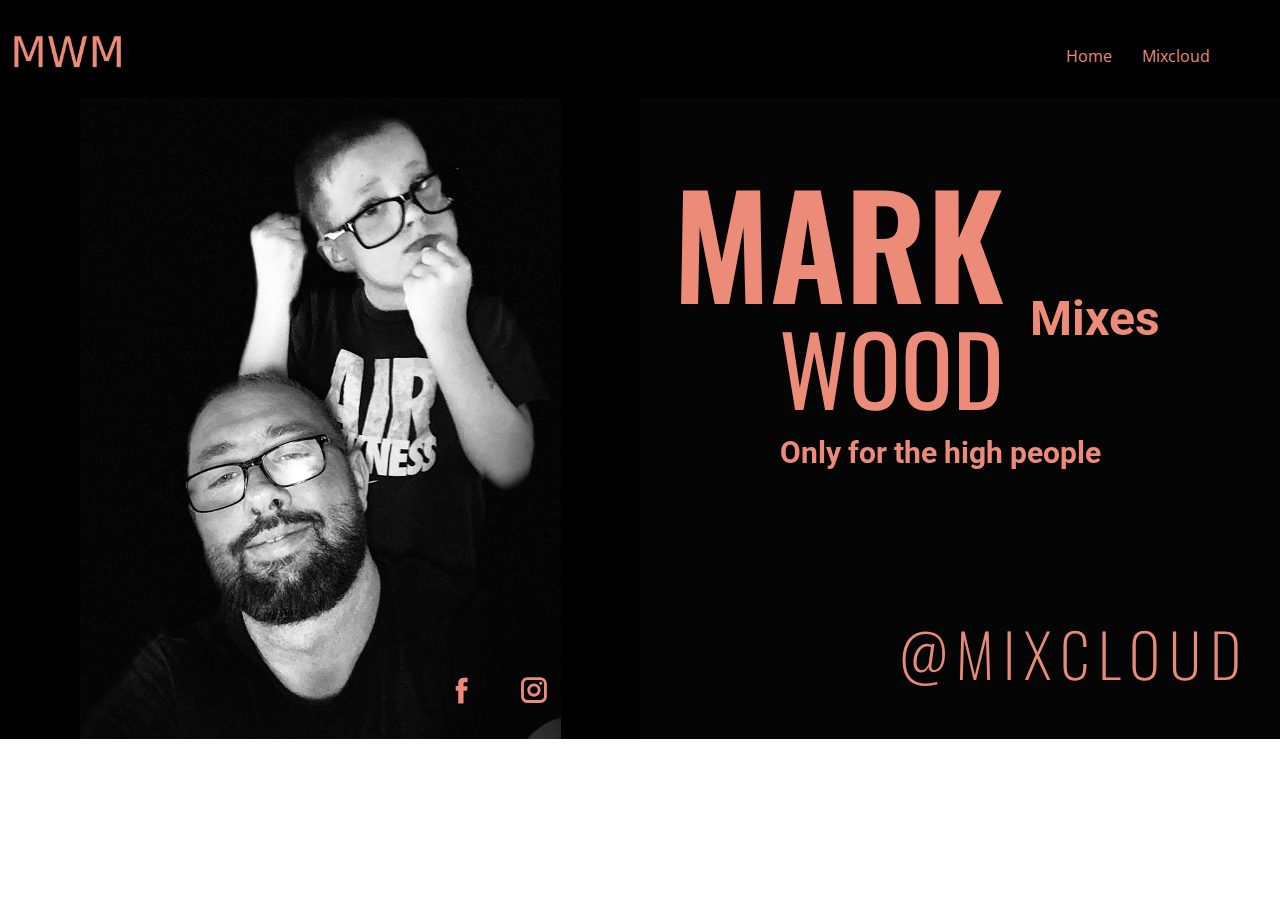
==== index.html @ 11de5972 "Add files via upload" ====
<!DOCTYPE html>
<html style="font-size: 16px;" lang="en-GB">
  <head>
    <meta name="viewport" content="width=device-width, initial-scale=1.0">
    <meta charset="utf-8">
    <meta name="keywords" content="">
    <meta name="description" content="">
    <meta name="page_type" content="np-template-header-footer-from-plugin">
    <title>Mark Wood Mixes - Home</title>
    <link rel="stylesheet" href="nicepage.css" media="screen">
<link rel="stylesheet" href="Mark-Wood-Mixes---Home.css" media="screen">
    <script class="u-script" type="text/javascript" src="jquery.js" defer=""></script>
    <script class="u-script" type="text/javascript" src="nicepage.js" defer=""></script>
    <meta name="generator" content="Nicepage 3.5.1, nicepage.com">
    <link id="u-theme-google-font" rel="stylesheet" href="https://fonts.googleapis.com/css?family=Roboto:100,100i,300,300i,400,400i,500,500i,700,700i,900,900i|Open+Sans:300,300i,400,400i,600,600i,700,700i,800,800i">
    <link id="u-page-google-font" rel="stylesheet" href="https://fonts.googleapis.com/css?family=Oswald:200,300,400,500,600,700">
    
    
    <script type="application/ld+json">{
		"@context": "http://schema.org",
		"@type": "Organization",
		"name": "Mark Wood Mixes - Home",
		"url": "index.html",
		"logo": "images/mwm.png"
}</script>
    <meta property="og:title" content="Mark Wood Mixes - Home">
    <meta property="og:type" content="website">
    <meta name="theme-color" content="#478ac9">
    <link rel="canonical" href="index.html">
    <meta property="og:url" content="index.html">
  </head>
  <body data-home-page="Mark-Wood-Mixes---Home.html" data-home-page-title="Mark Wood Mixes - Home" class="u-body"><header class="u-black u-clearfix u-header u-header" id="sec-be42"><div class="u-clearfix u-sheet u-sheet-1">
        <a href="https://nicepage.com" class="u-image u-logo u-image-1" data-animation-name="fadeIn" data-animation-duration="1000" data-animation-delay="0">
          <img src="images/mwm.png" class="u-logo-image u-logo-image-1" data-image-width="133.3334">
        </a>
        <nav class="u-menu u-menu-dropdown u-offcanvas u-menu-1">
          <div class="menu-collapse" style="font-size: 1rem; letter-spacing: 0px;">
            <a class="u-border-active-custom-color-1 u-border-hover-custom-color-1 u-button-style u-custom-left-right-menu-spacing u-custom-padding-bottom u-custom-text-active-color u-custom-text-color u-custom-text-hover-color u-custom-top-bottom-menu-spacing u-nav-link u-text-active-palette-1-base u-text-hover-palette-2-base" href="#">
              <svg><use xmlns:xlink="http://www.w3.org/1999/xlink" xlink:href="#menu-hamburger"></use></svg>
              <svg version="1.1" xmlns="http://www.w3.org/2000/svg" xmlns:xlink="http://www.w3.org/1999/xlink"><defs><symbol id="menu-hamburger" viewBox="0 0 16 16" style="width: 16px; height: 16px;"><rect y="1" width="16" height="2"></rect><rect y="7" width="16" height="2"></rect><rect y="13" width="16" height="2"></rect>
</symbol>
</defs></svg>
            </a>
          </div>
          <div class="u-custom-menu u-nav-container">
            <ul class="u-nav u-spacing-30 u-unstyled u-nav-1"><li class="u-nav-item"><a class="u-border-2 u-border-active-custom-color-1 u-border-hover-custom-color-1 u-border-no-left u-border-no-right u-border-no-top u-button-style u-nav-link u-text-active-custom-color-1 u-text-custom-color-2 u-text-hover-custom-color-1" href="Blog-Template.html" style="padding: 10px 0px;">Home</a>
</li><li class="u-nav-item"><a class="u-border-2 u-border-active-custom-color-1 u-border-hover-custom-color-1 u-border-no-left u-border-no-right u-border-no-top u-button-style u-nav-link u-text-active-custom-color-1 u-text-custom-color-2 u-text-hover-custom-color-1" href="https://www.mixcloud.com/mark-wood11/" style="padding: 10px 0px;">Mixcloud</a>
</li></ul>
          </div>
          <div class="u-custom-menu u-nav-container-collapse">
            <div class="u-black u-container-style u-inner-container-layout u-opacity u-opacity-95 u-sidenav">
              <div class="u-sidenav-overflow">
                <div class="u-menu-close"></div>
                <ul class="u-align-center u-nav u-popupmenu-items u-unstyled u-nav-2"><li class="u-nav-item"><a class="u-button-style u-nav-link" href="Blog-Template.html" style="padding: 10px 0px;">Home</a>
</li><li class="u-nav-item"><a class="u-button-style u-nav-link" href="https://www.mixcloud.com/mark-wood11/" style="padding: 10px 0px;">Mixcloud</a>
</li></ul>
              </div>
            </div>
            <div class="u-black u-menu-overlay u-opacity u-opacity-70"></div>
          </div>
        </nav>
      </div></header>
    <section class="u-black u-clearfix u-section-1" id="carousel_0b77">
      <div class="u-clearfix u-expanded-width u-layout-wrap u-layout-wrap-1">
        <div class="u-layout">
          <div class="u-layout-row">
            <div class="u-align-right u-container-style u-image u-image-contain u-layout-cell u-left-cell u-size-30 u-image-1">
              <div class="u-container-layout u-valign-top-xs u-container-layout-1">
                <div class="u-social-icons u-spacing-40 u-text-custom-color-1 u-social-icons-1" data-animation-name="slideIn" data-animation-duration="1000" data-animation-delay="0" data-animation-direction="Down">
                  <a class="u-social-url" target="_blank" href="https://facebook.com/mark.wood.33046736"><span class="u-icon u-icon-circle u-social-facebook u-social-type-logo u-icon-1"><svg class="u-svg-link" preserveAspectRatio="xMidYMin slice" viewBox="0 0 112 112" style=""><use xmlns:xlink="http://www.w3.org/1999/xlink" xlink:href="#svg-d702"></use></svg><svg xmlns="http://www.w3.org/2000/svg" xmlns:xlink="http://www.w3.org/1999/xlink" version="1.1" xml:space="preserve" class="u-svg-content" viewBox="0 0 112 112" x="0px" y="0px" id="svg-d702"><path d="M75.5,28.8H65.4c-1.5,0-4,0.9-4,4.3v9.4h13.9l-1.5,15.8H61.4v45.1H42.8V58.3h-8.8V42.4h8.8V32.2 c0-7.4,3.4-18.8,18.8-18.8h13.8v15.4H75.5z"></path></svg></span>
                  </a>
                  <a class="u-social-url" target="_blank" href="https://www.instagram.com/mark.wood6657"><span class="u-icon u-icon-circle u-social-instagram u-social-type-logo u-icon-2"><svg class="u-svg-link" preserveAspectRatio="xMidYMin slice" viewBox="0 0 112 112" style=""><use xmlns:xlink="http://www.w3.org/1999/xlink" xlink:href="#svg-dd94"></use></svg><svg xmlns="http://www.w3.org/2000/svg" xmlns:xlink="http://www.w3.org/1999/xlink" version="1.1" xml:space="preserve" class="u-svg-content" viewBox="0 0 112 112" x="0px" y="0px" id="svg-dd94"><path d="M55.9,32.9c-12.8,0-23.2,10.4-23.2,23.2s10.4,23.2,23.2,23.2s23.2-10.4,23.2-23.2S68.7,32.9,55.9,32.9z M55.9,69.4c-7.4,0-13.3-6-13.3-13.3c-0.1-7.4,6-13.3,13.3-13.3s13.3,6,13.3,13.3C69.3,63.5,63.3,69.4,55.9,69.4z"></path><path d="M79.7,26.8c-3,0-5.4,2.5-5.4,5.4s2.5,5.4,5.4,5.4c3,0,5.4-2.5,5.4-5.4S82.7,26.8,79.7,26.8z"></path><path d="M78.2,11H33.5C21,11,10.8,21.3,10.8,33.7v44.7c0,12.6,10.2,22.8,22.7,22.8h44.7c12.6,0,22.7-10.2,22.7-22.7 V33.7C100.8,21.1,90.6,11,78.2,11z M91,78.4c0,7.1-5.8,12.8-12.8,12.8H33.5c-7.1,0-12.8-5.8-12.8-12.8V33.7 c0-7.1,5.8-12.8,12.8-12.8h44.7c7.1,0,12.8,5.8,12.8,12.8V78.4z"></path></svg></span>
                  </a>
                </div>
              </div>
            </div>
            <div class="u-align-right u-container-style u-custom-color-3 u-layout-cell u-right-cell u-size-30 u-layout-cell-2">
              <div class="u-container-layout u-container-layout-2">
                <h1 class="u-custom-font u-font-oswald u-text u-text-custom-color-1 u-title u-text-1" data-animation-name="fadeIn" data-animation-duration="1000" data-animation-delay="0">MARK</h1>
                <h1 class="u-custom-font u-font-oswald u-text u-text-custom-color-1 u-text-2" data-animation-name="fadeIn" data-animation-duration="1000" data-animation-delay="0">Wood</h1>
                <h4 class="u-text u-text-custom-color-1 u-text-3">M​​​ixes</h4>
                <h4 class="u-text u-text-custom-color-1 u-text-4">Only for the high people </h4>
                <h2 class="u-custom-font u-font-oswald u-text u-text-5">
                  <a class="u-active-none u-border-none u-btn u-button-link u-button-style u-hover-none u-none u-text-custom-color-2 u-btn-1" href="https://www.mixcloud.com/mark-wood11/" data-animation-name="fadeIn" data-animation-duration="1000" data-animation-delay="0" data-animation-direction="Down">@Mixcloud</a>
                </h2>
              </div>
            </div>
          </div>
        </div>
      </div>
    </section>
    </section>
  </body>
</html>
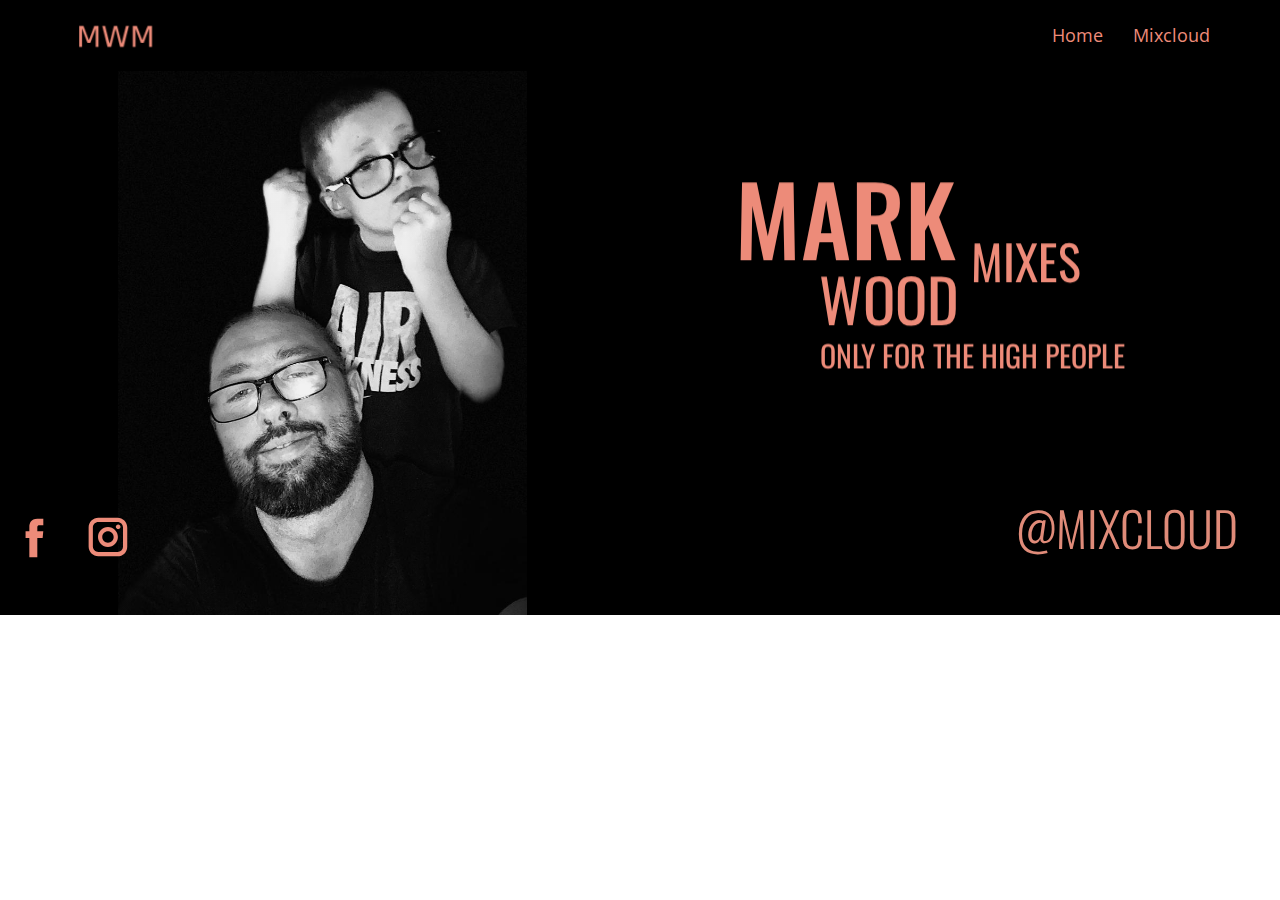
==== commit 22a4e597: "Add files via upload" ====
--- a/index.html
+++ b/index.html
@@ -1,5 +1,5 @@
 <!DOCTYPE html>
-<html style="font-size: 16px;" lang="en-GB">
+<html style="font-size: 16px;">
   <head>
     <meta name="viewport" content="width=device-width, initial-scale=1.0">
     <meta charset="utf-8">
@@ -19,7 +19,7 @@
     <script type="application/ld+json">{
 		"@context": "http://schema.org",
 		"@type": "Organization",
-		"name": "Mark Wood Mixes - Home",
+		"name": "Site1",
 		"url": "index.html",
 		"logo": "images/mwm.png"
 }</script>
@@ -29,13 +29,13 @@
     <link rel="canonical" href="index.html">
     <meta property="og:url" content="index.html">
   </head>
-  <body data-home-page="Mark-Wood-Mixes---Home.html" data-home-page-title="Mark Wood Mixes - Home" class="u-body"><header class="u-black u-clearfix u-header u-header" id="sec-be42"><div class="u-clearfix u-sheet u-sheet-1">
-        <a href="https://nicepage.com" class="u-image u-logo u-image-1" data-animation-name="fadeIn" data-animation-duration="1000" data-animation-delay="0">
-          <img src="images/mwm.png" class="u-logo-image u-logo-image-1" data-image-width="133.3334">
+  <body data-home-page="Mark-Wood-Mixes---Home.html" data-home-page-title="Mark Wood Mixes - Home" class="u-body"><header class="u-black u-clearfix u-header u-header" id="sec-3ae1"><div class="u-clearfix u-sheet u-sheet-1">
+        <a href="Mark-Wood-Mixes---Home.html" data-page-id="25904073" class="u-image u-logo u-image-1" title="Mark Wood Mixes - Home" data-animation-name="slideIn" data-animation-duration="1000" data-animation-delay="0" data-animation-direction="Left">
+          <img src="images/mwm.png" class="u-logo-image u-logo-image-1" data-image-width="90.6668">
         </a>
-        <nav class="u-menu u-menu-dropdown u-offcanvas u-menu-1">
-          <div class="menu-collapse" style="font-size: 1rem; letter-spacing: 0px;">
-            <a class="u-border-active-custom-color-1 u-border-hover-custom-color-1 u-button-style u-custom-left-right-menu-spacing u-custom-padding-bottom u-custom-text-active-color u-custom-text-color u-custom-text-hover-color u-custom-top-bottom-menu-spacing u-nav-link u-text-active-palette-1-base u-text-hover-palette-2-base" href="#">
+        <nav class="u-menu u-menu-dropdown u-offcanvas u-menu-1" data-responsive-from="MD">
+          <div class="menu-collapse" style="font-size: 1.125rem; letter-spacing: 0px; font-weight: 400;">
+            <a class="u-border-active-custom-color-2 u-border-hover-custom-color-1 u-button-style u-custom-active-border-color u-custom-border u-custom-border-color u-custom-borders u-custom-color u-custom-hover-border-color u-custom-left-right-menu-spacing u-custom-padding-bottom u-custom-text-active-color u-custom-text-color u-custom-text-hover-color u-custom-top-bottom-menu-spacing u-nav-link u-text-active-palette-1-base u-text-custom-color-1 u-text-hover-palette-2-base" href="#">
               <svg><use xmlns:xlink="http://www.w3.org/1999/xlink" xlink:href="#menu-hamburger"></use></svg>
               <svg version="1.1" xmlns="http://www.w3.org/2000/svg" xmlns:xlink="http://www.w3.org/1999/xlink"><defs><symbol id="menu-hamburger" viewBox="0 0 16 16" style="width: 16px; height: 16px;"><rect y="1" width="16" height="2"></rect><rect y="7" width="16" height="2"></rect><rect y="13" width="16" height="2"></rect>
 </symbol>
@@ -43,15 +43,15 @@
             </a>
           </div>
           <div class="u-custom-menu u-nav-container">
-            <ul class="u-nav u-spacing-30 u-unstyled u-nav-1"><li class="u-nav-item"><a class="u-border-2 u-border-active-custom-color-1 u-border-hover-custom-color-1 u-border-no-left u-border-no-right u-border-no-top u-button-style u-nav-link u-text-active-custom-color-1 u-text-custom-color-2 u-text-hover-custom-color-1" href="Blog-Template.html" style="padding: 10px 0px;">Home</a>
-</li><li class="u-nav-item"><a class="u-border-2 u-border-active-custom-color-1 u-border-hover-custom-color-1 u-border-no-left u-border-no-right u-border-no-top u-button-style u-nav-link u-text-active-custom-color-1 u-text-custom-color-2 u-text-hover-custom-color-1" href="https://www.mixcloud.com/mark-wood11/" style="padding: 10px 0px;">Mixcloud</a>
+            <ul class="u-nav u-spacing-30 u-unstyled u-nav-1"><li class="u-nav-item"><a class="u-border-2 u-border-active-custom-color-2 u-border-hover-custom-color-1 u-border-no-left u-border-no-right u-border-no-top u-button-style u-nav-link u-text-active-custom-color-1 u-text-custom-color-1 u-text-hover-custom-color-2" href="https://www.mixcloud.com/mark-wood11/" style="padding: 10px 0px;">Home</a>
+</li><li class="u-nav-item"><a class="u-border-2 u-border-active-custom-color-2 u-border-hover-custom-color-1 u-border-no-left u-border-no-right u-border-no-top u-button-style u-nav-link u-text-active-custom-color-1 u-text-custom-color-1 u-text-hover-custom-color-2" href="https://www.mixcloud.com/mark-wood11/" style="padding: 10px 0px;">Mixcloud</a>
 </li></ul>
           </div>
           <div class="u-custom-menu u-nav-container-collapse">
             <div class="u-black u-container-style u-inner-container-layout u-opacity u-opacity-95 u-sidenav">
               <div class="u-sidenav-overflow">
                 <div class="u-menu-close"></div>
-                <ul class="u-align-center u-nav u-popupmenu-items u-unstyled u-nav-2"><li class="u-nav-item"><a class="u-button-style u-nav-link" href="Blog-Template.html" style="padding: 10px 0px;">Home</a>
+                <ul class="u-align-center u-nav u-popupmenu-items u-unstyled u-nav-2"><li class="u-nav-item"><a class="u-button-style u-nav-link" href="https://www.mixcloud.com/mark-wood11/" style="padding: 10px 0px;">Home</a>
 </li><li class="u-nav-item"><a class="u-button-style u-nav-link" href="https://www.mixcloud.com/mark-wood11/" style="padding: 10px 0px;">Mixcloud</a>
 </li></ul>
               </div>
@@ -60,35 +60,34 @@
           </div>
         </nav>
       </div></header>
-    <section class="u-black u-clearfix u-section-1" id="carousel_0b77">
-      <div class="u-clearfix u-expanded-width u-layout-wrap u-layout-wrap-1">
-        <div class="u-layout">
-          <div class="u-layout-row">
-            <div class="u-align-right u-container-style u-image u-image-contain u-layout-cell u-left-cell u-size-30 u-image-1">
-              <div class="u-container-layout u-valign-top-xs u-container-layout-1">
-                <div class="u-social-icons u-spacing-40 u-text-custom-color-1 u-social-icons-1" data-animation-name="slideIn" data-animation-duration="1000" data-animation-delay="0" data-animation-direction="Down">
-                  <a class="u-social-url" target="_blank" href="https://facebook.com/mark.wood.33046736"><span class="u-icon u-icon-circle u-social-facebook u-social-type-logo u-icon-1"><svg class="u-svg-link" preserveAspectRatio="xMidYMin slice" viewBox="0 0 112 112" style=""><use xmlns:xlink="http://www.w3.org/1999/xlink" xlink:href="#svg-d702"></use></svg><svg xmlns="http://www.w3.org/2000/svg" xmlns:xlink="http://www.w3.org/1999/xlink" version="1.1" xml:space="preserve" class="u-svg-content" viewBox="0 0 112 112" x="0px" y="0px" id="svg-d702"><path d="M75.5,28.8H65.4c-1.5,0-4,0.9-4,4.3v9.4h13.9l-1.5,15.8H61.4v45.1H42.8V58.3h-8.8V42.4h8.8V32.2 c0-7.4,3.4-18.8,18.8-18.8h13.8v15.4H75.5z"></path></svg></span>
+    <section class="u-black u-clearfix u-valign-middle u-section-1" id="sec-59e7">
+      <div class="u-clearfix u-gutter-0 u-layout-wrap u-layout-wrap-1">
+        <div class="u-layout" style="">
+          <div class="u-layout-row" style="">
+            <div class="u-align-left u-container-style u-image u-image-contain u-layout-cell u-left-cell u-shading u-size-30 u-size-xs-60 u-image-1" src="">
+              <div class="u-container-layout u-valign-bottom-md u-container-layout-1" src="">
+                <div class="u-align-left u-social-icons u-spacing-25 u-text-custom-color-1 u-social-icons-1" data-animation-name="slideIn" data-animation-duration="1000" data-animation-delay="0" data-animation-direction="Up">
+                  <a class="u-social-url" target="_blank" href="https://facebook.com/mark.wood.33046736"><span class="u-icon u-icon-circle u-social-facebook u-social-type-logo u-icon-1"><svg class="u-svg-link" preserveAspectRatio="xMidYMin slice" viewBox="0 0 112 112" style=""><use xmlns:xlink="http://www.w3.org/1999/xlink" xlink:href="#svg-7dcd"></use></svg><svg xmlns="http://www.w3.org/2000/svg" xmlns:xlink="http://www.w3.org/1999/xlink" version="1.1" xml:space="preserve" class="u-svg-content" viewBox="0 0 112 112" x="0px" y="0px" id="svg-7dcd"><path d="M75.5,28.8H65.4c-1.5,0-4,0.9-4,4.3v9.4h13.9l-1.5,15.8H61.4v45.1H42.8V58.3h-8.8V42.4h8.8V32.2 c0-7.4,3.4-18.8,18.8-18.8h13.8v15.4H75.5z"></path></svg></span>
                   </a>
-                  <a class="u-social-url" target="_blank" href="https://www.instagram.com/mark.wood6657"><span class="u-icon u-icon-circle u-social-instagram u-social-type-logo u-icon-2"><svg class="u-svg-link" preserveAspectRatio="xMidYMin slice" viewBox="0 0 112 112" style=""><use xmlns:xlink="http://www.w3.org/1999/xlink" xlink:href="#svg-dd94"></use></svg><svg xmlns="http://www.w3.org/2000/svg" xmlns:xlink="http://www.w3.org/1999/xlink" version="1.1" xml:space="preserve" class="u-svg-content" viewBox="0 0 112 112" x="0px" y="0px" id="svg-dd94"><path d="M55.9,32.9c-12.8,0-23.2,10.4-23.2,23.2s10.4,23.2,23.2,23.2s23.2-10.4,23.2-23.2S68.7,32.9,55.9,32.9z M55.9,69.4c-7.4,0-13.3-6-13.3-13.3c-0.1-7.4,6-13.3,13.3-13.3s13.3,6,13.3,13.3C69.3,63.5,63.3,69.4,55.9,69.4z"></path><path d="M79.7,26.8c-3,0-5.4,2.5-5.4,5.4s2.5,5.4,5.4,5.4c3,0,5.4-2.5,5.4-5.4S82.7,26.8,79.7,26.8z"></path><path d="M78.2,11H33.5C21,11,10.8,21.3,10.8,33.7v44.7c0,12.6,10.2,22.8,22.7,22.8h44.7c12.6,0,22.7-10.2,22.7-22.7 V33.7C100.8,21.1,90.6,11,78.2,11z M91,78.4c0,7.1-5.8,12.8-12.8,12.8H33.5c-7.1,0-12.8-5.8-12.8-12.8V33.7 c0-7.1,5.8-12.8,12.8-12.8h44.7c7.1,0,12.8,5.8,12.8,12.8V78.4z"></path></svg></span>
+                  <a class="u-social-url" target="_blank" href="https://www.instagram.com/mark.wood6657/"><span class="u-icon u-icon-circle u-social-instagram u-social-type-logo u-icon-2"><svg class="u-svg-link" preserveAspectRatio="xMidYMin slice" viewBox="0 0 112 112" style=""><use xmlns:xlink="http://www.w3.org/1999/xlink" xlink:href="#svg-b577"></use></svg><svg xmlns="http://www.w3.org/2000/svg" xmlns:xlink="http://www.w3.org/1999/xlink" version="1.1" xml:space="preserve" class="u-svg-content" viewBox="0 0 112 112" x="0px" y="0px" id="svg-b577"><path d="M55.9,32.9c-12.8,0-23.2,10.4-23.2,23.2s10.4,23.2,23.2,23.2s23.2-10.4,23.2-23.2S68.7,32.9,55.9,32.9z M55.9,69.4c-7.4,0-13.3-6-13.3-13.3c-0.1-7.4,6-13.3,13.3-13.3s13.3,6,13.3,13.3C69.3,63.5,63.3,69.4,55.9,69.4z"></path><path d="M79.7,26.8c-3,0-5.4,2.5-5.4,5.4s2.5,5.4,5.4,5.4c3,0,5.4-2.5,5.4-5.4S82.7,26.8,79.7,26.8z"></path><path d="M78.2,11H33.5C21,11,10.8,21.3,10.8,33.7v44.7c0,12.6,10.2,22.8,22.7,22.8h44.7c12.6,0,22.7-10.2,22.7-22.7 V33.7C100.8,21.1,90.6,11,78.2,11z M91,78.4c0,7.1-5.8,12.8-12.8,12.8H33.5c-7.1,0-12.8-5.8-12.8-12.8V33.7 c0-7.1,5.8-12.8,12.8-12.8h44.7c7.1,0,12.8,5.8,12.8,12.8V78.4z"></path></svg></span>
                   </a>
                 </div>
               </div>
             </div>
-            <div class="u-align-right u-container-style u-custom-color-3 u-layout-cell u-right-cell u-size-30 u-layout-cell-2">
+            <div class="u-align-left u-container-style u-layout-cell u-right-cell u-size-30 u-size-xs-60 u-layout-cell-2">
               <div class="u-container-layout u-container-layout-2">
-                <h1 class="u-custom-font u-font-oswald u-text u-text-custom-color-1 u-title u-text-1" data-animation-name="fadeIn" data-animation-duration="1000" data-animation-delay="0">MARK</h1>
-                <h1 class="u-custom-font u-font-oswald u-text u-text-custom-color-1 u-text-2" data-animation-name="fadeIn" data-animation-duration="1000" data-animation-delay="0">Wood</h1>
-                <h4 class="u-text u-text-custom-color-1 u-text-3">M​​​ixes</h4>
-                <h4 class="u-text u-text-custom-color-1 u-text-4">Only for the high people </h4>
-                <h2 class="u-custom-font u-font-oswald u-text u-text-5">
-                  <a class="u-active-none u-border-none u-btn u-button-link u-button-style u-hover-none u-none u-text-custom-color-2 u-btn-1" href="https://www.mixcloud.com/mark-wood11/" data-animation-name="fadeIn" data-animation-duration="1000" data-animation-delay="0" data-animation-direction="Down">@Mixcloud</a>
-                </h2>
+                <h3 class="u-align-left-lg u-align-left-md u-align-left-xl u-custom-font u-font-oswald u-text u-text-custom-color-1 u-text-1" data-animation-name="slideIn" data-animation-duration="1000" data-animation-delay="0" data-animation-direction="Down">MARK </h3>
+                <h3 class="u-align-left u-custom-font u-font-oswald u-text u-text-custom-color-1 u-text-2" data-animation-name="slideIn" data-animation-duration="1000" data-animation-delay="0" data-animation-direction="Down">WOOD </h3>
+                <h3 class="u-custom-font u-font-oswald u-text u-text-custom-color-1 u-text-3" data-animation-name="slideIn" data-animation-duration="1000" data-animation-delay="0" data-animation-direction="Down">Only for the high people</h3>
+                <h3 class="u-custom-font u-font-oswald u-text u-text-custom-color-1 u-text-4" data-animation-name="slideIn" data-animation-duration="1000" data-animation-delay="0" data-animation-direction="Down">Mixes </h3>
+                <h3 class="u-custom-font u-font-oswald u-text u-text-custom-color-2 u-text-5" data-animation-name="slideIn" data-animation-duration="1000" data-animation-delay="0" data-animation-direction="Right">
+                  <a class="u-active-none u-border-none u-btn u-button-link u-button-style u-hover-none u-none u-text-custom-color-2 u-text-hover-custom-color-1 u-btn-1" href="https://www.mixcloud.com/mark-wood11/" target="_blank" title="Visit My Mixcloud Page!">@Mixcloud</a>
+                </h3>
               </div>
             </div>
           </div>
         </div>
       </div>
-    </section>
-    </section>
+
   </body>
 </html>--- a/nicepage.css
+++ b/nicepage.css
@@ -30994,14 +30994,14 @@
         .u-table-alt-custom-color-2 tr:nth-child(even)
         {
             color: #ffffff;
-            background-color: #e78b79;
+            background-color: #e08b79;
         }
 
         .u-button-style.u-custom-color-2,
         .u-button-style.u-custom-color-2[class*="u-border-"]
         {
             color: #ffffff !important;
-            background-color: #e78b79 !important;
+            background-color: #e08b79 !important;
         }
 
         .u-button-style.u-custom-color-2:hover,
@@ -31014,7 +31014,7 @@
         .u-button-style.u-button-style.u-custom-color-2[class*="u-border-"].active
         {
             color: #ffffff !important;
-            background-color: #e2715b !important;
+            background-color: #da735d !important;
         }
 
         .u-hover-custom-color-2:hover,
@@ -31033,65 +31033,11 @@
         a.u-button-style.u-button-style.u-active-custom-color-2[class*="u-border-"].active
         {
             color: #ffffff !important;
-            background-color: #e78b79 !important;
+            background-color: #e08b79 !important;
         }
 
         a.u-link.u-hover-custom-color-2:hover {
-            color: #e78b79 !important;
-        }
-
-        
-        
-        .u-custom-color-3,
-        .u-body.u-custom-color-3,
-        .u-container-style.u-custom-color-3:before,
-        .u-table-alt-custom-color-3 tr:nth-child(even)
-        {
-            color: #ffffff;
-            background-color: #050505;
-        }
-
-        .u-button-style.u-custom-color-3,
-        .u-button-style.u-custom-color-3[class*="u-border-"]
-        {
-            color: #ffffff !important;
-            background-color: #050505 !important;
-        }
-
-        .u-button-style.u-custom-color-3:hover,
-        .u-button-style.u-custom-color-3[class*="u-border-"]:hover,
-        .u-button-style.u-custom-color-3:focus,
-        .u-button-style.u-custom-color-3[class*="u-border-"]:focus,
-        .u-button-style.u-button-style.u-custom-color-3:active,
-        .u-button-style.u-button-style.u-custom-color-3[class*="u-border-"]:active,
-        .u-button-style.u-button-style.u-custom-color-3.active,
-        .u-button-style.u-button-style.u-custom-color-3[class*="u-border-"].active
-        {
-            color: #ffffff !important;
-            background-color: #050505 !important;
-        }
-
-        .u-hover-custom-color-3:hover,
-        .u-hover-custom-color-3[class*="u-border-"]:hover,
-        .u-hover-custom-color-3:focus,
-        .u-hover-custom-color-3[class*="u-border-"]:focus,
-        .u-active-custom-color-3.u-active.u-active,
-        .u-active-custom-color-3[class*="u-border-"].u-active.u-active,
-        a.u-button-style.u-hover-custom-color-3:hover,
-        a.u-button-style.u-hover-custom-color-3[class*="u-border-"]:hover,
-        a.u-button-style.u-hover-custom-color-3:focus,
-        a.u-button-style.u-hover-custom-color-3[class*="u-border-"]:focus,
-        a.u-button-style.u-button-style.u-active-custom-color-3:active,
-        a.u-button-style.u-button-style.u-active-custom-color-3[class*="u-border-"]:active,
-        a.u-button-style.u-button-style.u-active-custom-color-3.active,
-        a.u-button-style.u-button-style.u-active-custom-color-3[class*="u-border-"].active
-        {
-            color: #ffffff !important;
-            background-color: #050505 !important;
-        }
-
-        a.u-link.u-hover-custom-color-3:hover {
-            color: #050505 !important;
+            color: #e08b79 !important;
         }
 
         
@@ -31145,22 +31091,22 @@
         .u-border-custom-color-2,
         .u-separator-custom-color-2:after
         {
-            border-color: #e78b79;
-            stroke: #e78b79;
+            border-color: #e08b79;
+            stroke: #e08b79;
         }
 
         .u-button-style.u-border-custom-color-2
         {
-            border-color: #e78b79 !important;
-            color: #e78b79 !important;
+            border-color: #e08b79 !important;
+            color: #e08b79 !important;
             background-color: transparent !important;
         }
 
         .u-button-style.u-border-custom-color-2:hover,
         .u-button-style.u-border-custom-color-2:focus
         {
-            border-color: #e2715b !important;
-            color: #e2715b !important;
+            border-color: #da735d !important;
+            color: #da735d !important;
             background-color: transparent !important;
         }
 
@@ -31172,63 +31118,18 @@
         a.u-button-style.u-button-style.u-border-active-custom-color-2:active,
         a.u-button-style.u-button-style.u-border-active-custom-color-2.active
         {
-            color: #e78b79 !important;
-            border-color: #e78b79 !important;
+            color: #e08b79 !important;
+            border-color: #e08b79 !important;
         }
 
         .u-link.u-border-custom-color-2[class*="u-border-"]
         {
-            border-color: #e78b79 !important;
+            border-color: #e08b79 !important;
         }
 
         .u-link.u-border-custom-color-2[class*="u-border-"]:hover
         {
-            border-color: #e2715b !important;
-        }
-        
-        
-        .u-border-custom-color-3,
-        .u-separator-custom-color-3:after
-        {
-            border-color: #050505;
-            stroke: #050505;
-        }
-
-        .u-button-style.u-border-custom-color-3
-        {
-            border-color: #050505 !important;
-            color: #050505 !important;
-            background-color: transparent !important;
-        }
-
-        .u-button-style.u-border-custom-color-3:hover,
-        .u-button-style.u-border-custom-color-3:focus
-        {
-            border-color: #050505 !important;
-            color: #050505 !important;
-            background-color: transparent !important;
-        }
-
-        .u-border-hover-custom-color-3:hover,
-        .u-border-hover-custom-color-3:focus,
-        .u-border-active-custom-color-3.u-active.u-active,
-        a.u-button-style.u-border-hover-custom-color-3:hover,
-        a.u-button-style.u-border-hover-custom-color-3:focus,
-        a.u-button-style.u-button-style.u-border-active-custom-color-3:active,
-        a.u-button-style.u-button-style.u-border-active-custom-color-3.active
-        {
-            color: #050505 !important;
-            border-color: #050505 !important;
-        }
-
-        .u-link.u-border-custom-color-3[class*="u-border-"]
-        {
-            border-color: #050505 !important;
-        }
-
-        .u-link.u-border-custom-color-3[class*="u-border-"]:hover
-        {
-            border-color: #050505 !important;
+            border-color: #da735d !important;
         }
         
 
@@ -31290,7 +31191,7 @@
         a.u-button-style.u-text-custom-color-2,
         a.u-button-style.u-text-custom-color-2[class*="u-border-"]
         {
-            color: #e78b79 !important;
+            color: #e08b79 !important;
         }
 
         a.u-button-style.u-text-custom-color-2:hover,
@@ -31302,7 +31203,7 @@
         a.u-button-style.u-button-style.u-text-custom-color-2.active,
         a.u-button-style.u-button-style.u-text-custom-color-2[class*="u-border-"].active
         {
-            color: #e2715b !important;
+            color: #da735d !important;
         }
 
         a.u-button-style.u-button-style.u-text-hover-custom-color-2:hover,
@@ -31318,77 +31219,24 @@
         .u-popupmenu-items.u-text-hover-custom-color-2 .u-nav-link:hover,
         .u-popupmenu-items.u-popupmenu-items.u-text-active-custom-color-2 .u-nav-link.active
         {
-            color: #e78b79 !important;
+            color: #e08b79 !important;
         }
 
         .u-text-custom-color-2 svg,
         .u-text-hover-custom-color-2:hover svg,
         .u-text-hover-custom-color-2:focus svg
         {
-            fill: #e78b79;
+            fill: #e08b79;
         }
 
         .u-link.u-text-custom-color-2:hover
         {
-            color: #e2715b !important;
+            color: #da735d !important;
         }
 
         a.u-link.u-text-hover-custom-color-2:hover
         {
-            color: #e78b79 !important;
-        }
-        
-        
-        .u-text-custom-color-3,
-        a.u-button-style.u-text-custom-color-3,
-        a.u-button-style.u-text-custom-color-3[class*="u-border-"]
-        {
-            color: #050505 !important;
-        }
-
-        a.u-button-style.u-text-custom-color-3:hover,
-        a.u-button-style.u-text-custom-color-3[class*="u-border-"]:hover,
-        a.u-button-style.u-text-custom-color-3:focus,
-        a.u-button-style.u-text-custom-color-3[class*="u-border-"]:focus,
-        a.u-button-style.u-button-style.u-text-custom-color-3:active,
-        a.u-button-style.u-button-style.u-text-custom-color-3[class*="u-border-"]:active,
-        a.u-button-style.u-button-style.u-text-custom-color-3.active,
-        a.u-button-style.u-button-style.u-text-custom-color-3[class*="u-border-"].active
-        {
-            color: #050505 !important;
-        }
-
-        a.u-button-style.u-button-style.u-text-hover-custom-color-3:hover,
-        a.u-button-style.u-button-style.u-text-hover-custom-color-3[class*="u-border-"]:hover,
-        a.u-button-style.u-button-style.u-text-hover-custom-color-3:focus,
-        a.u-button-style.u-button-style.u-text-hover-custom-color-3[class*="u-border-"]:focus,
-        a.u-button-style.u-button-style.u-button-style.u-text-active-custom-color-3:active,
-        a.u-button-style.u-button-style.u-button-style.u-text-active-custom-color-3[class*="u-border-"]:active,
-        a.u-button-style.u-button-style.u-button-style.u-text-active-custom-color-3.active,
-        a.u-button-style.u-button-style.u-button-style.u-text-active-custom-color-3[class*="u-border-"].active,
-        :not(.level-2) > .u-nav > .u-nav-item > a.u-nav-link.u-text-hover-custom-color-3:hover,
-        :not(.level-2) > .u-nav > .u-nav-item > a.u-nav-link.u-nav-link.u-text-active-custom-color-3.active,
-        .u-popupmenu-items.u-text-hover-custom-color-3 .u-nav-link:hover,
-        .u-popupmenu-items.u-popupmenu-items.u-text-active-custom-color-3 .u-nav-link.active
-        {
-            color: #050505 !important;
-        }
-
-        .u-text-custom-color-3 svg,
-        .u-text-hover-custom-color-3:hover svg,
-        .u-text-hover-custom-color-3:focus svg
-        {
-            fill: #050505;
-        }
-
-        .u-link.u-text-custom-color-3:hover
-        {
-            color: #050505 !important;
-        }
-
-        a.u-link.u-text-hover-custom-color-3:hover
-        {
-            color: #050505 !important;
+            color: #e08b79 !important;
         }
 
         
@@ -31396,11 +31244,15 @@
         /** common-rules **/
         h1.u-title
         {
-        font-weight: 400;
-        font-size: 4.5rem;
-        line-height: 1.1;
+        font-size: 6rem;
+        line-height: 1.8;
         margin-top: 20px;
         margin-bottom: 20px;
+        font-weight: 400;
+        text-transform: uppercase;
+        list-icon-spacing: 0.3;
+        list-icon-size: 0.8;
+        font-family: Oswald, sans-serif;
         }
         h2.u-subtitle
         {
@@ -31413,7 +31265,7 @@
         h1:not(.u-title)
         {
         font-weight: 400;
-        font-size: 3rem;
+        font-size: 6rem;
         line-height: 1.1;
         margin-top: 20px;
         margin-bottom: 20px;
@@ -31428,11 +31280,14 @@
         }
         h3
         {
-        font-weight: 400;
-        font-size: 1.875rem;
+        font-size: 6rem;
         line-height: 1.2;
         margin-top: 20px;
         margin-bottom: 20px;
+        list-icon-spacing: 0.3;
+        list-icon-size: 0.8;
+        font-family: Oswald, sans-serif;
+        font-weight: 500;
         }
         h4
         {
@@ -31583,6 +31438,20 @@
         /** cms-rules **/
 
         /** color-rules **/
+        .u-overlap.u-overlap-transparent:not(.u-overlap-contrast) .u-header :not(.u-nav-item) > h1.u-title,
+        .u-gradient > .u-container-layout > h1.u-title,
+        .u-image:not(.u-shading) > .u-container-layout > h1.u-title,
+        h1.u-title
+        {
+        color: #ed8b79;
+        }
+        .u-overlap.u-overlap-transparent:not(.u-overlap-contrast) .u-header :not(.u-nav-item) > h3,
+        .u-gradient > .u-container-layout > h3,
+        .u-image:not(.u-shading) > .u-container-layout > h3,
+        h3
+        {
+        color: #ed8b79;
+        }
         .u-overlap.u-overlap-transparent:not(.u-overlap-contrast) .u-header :not(.u-nav-item) > a,
         .u-gradient > .u-container-layout > a,
         .u-image:not(.u-shading) > .u-container-layout > a,
@@ -31639,25 +31508,33 @@
         /** color-rules **/
 
         /** alt-color-rules **/
-        .u-custom-color-1 a,.u-custom-color-2 a,.u-custom-color-3 a,.u-body-color a,.u-palette-1-base a,.u-palette-1-dark-3 a,.u-palette-1-dark-2 a,.u-palette-1-dark-1 a,.u-palette-1 a,.u-palette-1-light-1 a,.u-palette-2-base a,.u-palette-2-dark-3 a,.u-palette-2-dark-2 a,.u-palette-2-dark-1 a,.u-palette-2 a,.u-palette-2-light-1 a,.u-palette-3-dark-3 a,.u-palette-3-dark-2 a,.u-palette-3-dark-1 a,.u-palette-4-base a,.u-palette-4-dark-3 a,.u-palette-4-dark-2 a,.u-palette-4-dark-1 a,.u-palette-5-dark-3 a,.u-palette-5-dark-2 a,.u-palette-5-dark-1 a,.u-grey-40 a,.u-grey-30 a,.u-grey-90 a,.u-grey-80 a,.u-grey-75 a,.u-black a,.u-grey-70 a,.u-grey-60 a,.u-grey-50 a,.u-grey-dark-3 a,.u-grey-dark-2 a,.u-grey-dark-1 a,.u-grey a,.u-shading a,.u-overlap-contrast .u-header a:not(.u-nav-link):not(.u-btn)
+        .u-custom-color-1 h1.u-title,.u-custom-color-2 h1.u-title,.u-body-color h1.u-title,.u-palette-1-base h1.u-title,.u-palette-1-dark-3 h1.u-title,.u-palette-1-dark-2 h1.u-title,.u-palette-1-dark-1 h1.u-title,.u-palette-1 h1.u-title,.u-palette-1-light-1 h1.u-title,.u-palette-2-base h1.u-title,.u-palette-2-dark-3 h1.u-title,.u-palette-2-dark-2 h1.u-title,.u-palette-2-dark-1 h1.u-title,.u-palette-2 h1.u-title,.u-palette-2-light-1 h1.u-title,.u-palette-3-dark-3 h1.u-title,.u-palette-3-dark-2 h1.u-title,.u-palette-3-dark-1 h1.u-title,.u-palette-4-base h1.u-title,.u-palette-4-dark-3 h1.u-title,.u-palette-4-dark-2 h1.u-title,.u-palette-4-dark-1 h1.u-title,.u-palette-5-dark-3 h1.u-title,.u-palette-5-dark-2 h1.u-title,.u-palette-5-dark-1 h1.u-title,.u-grey-40 h1.u-title,.u-grey-30 h1.u-title,.u-grey-90 h1.u-title,.u-grey-80 h1.u-title,.u-grey-75 h1.u-title,.u-black h1.u-title,.u-grey-70 h1.u-title,.u-grey-60 h1.u-title,.u-grey-50 h1.u-title,.u-grey-dark-3 h1.u-title,.u-grey-dark-2 h1.u-title,.u-grey-dark-1 h1.u-title,.u-grey h1.u-title,.u-shading h1.u-title,.u-overlap-contrast .u-header h1.u-title:not(.u-nav-link):not(.u-btn)
+        {
+        color: #ffffff;
+        }
+        .u-custom-color-1 h3,.u-custom-color-2 h3,.u-body-color h3,.u-palette-1-base h3,.u-palette-1-dark-3 h3,.u-palette-1-dark-2 h3,.u-palette-1-dark-1 h3,.u-palette-1 h3,.u-palette-1-light-1 h3,.u-palette-2-base h3,.u-palette-2-dark-3 h3,.u-palette-2-dark-2 h3,.u-palette-2-dark-1 h3,.u-palette-2 h3,.u-palette-2-light-1 h3,.u-palette-3-dark-3 h3,.u-palette-3-dark-2 h3,.u-palette-3-dark-1 h3,.u-palette-4-base h3,.u-palette-4-dark-3 h3,.u-palette-4-dark-2 h3,.u-palette-4-dark-1 h3,.u-palette-5-dark-3 h3,.u-palette-5-dark-2 h3,.u-palette-5-dark-1 h3,.u-grey-40 h3,.u-grey-30 h3,.u-grey-90 h3,.u-grey-80 h3,.u-grey-75 h3,.u-black h3,.u-grey-70 h3,.u-grey-60 h3,.u-grey-50 h3,.u-grey-dark-3 h3,.u-grey-dark-2 h3,.u-grey-dark-1 h3,.u-grey h3,.u-shading h3,.u-overlap-contrast .u-header h3:not(.u-nav-link):not(.u-btn)
+        {
+        color: #ffffff;
+        }
+        .u-custom-color-1 a,.u-custom-color-2 a,.u-body-color a,.u-palette-1-base a,.u-palette-1-dark-3 a,.u-palette-1-dark-2 a,.u-palette-1-dark-1 a,.u-palette-1 a,.u-palette-1-light-1 a,.u-palette-2-base a,.u-palette-2-dark-3 a,.u-palette-2-dark-2 a,.u-palette-2-dark-1 a,.u-palette-2 a,.u-palette-2-light-1 a,.u-palette-3-dark-3 a,.u-palette-3-dark-2 a,.u-palette-3-dark-1 a,.u-palette-4-base a,.u-palette-4-dark-3 a,.u-palette-4-dark-2 a,.u-palette-4-dark-1 a,.u-palette-5-dark-3 a,.u-palette-5-dark-2 a,.u-palette-5-dark-1 a,.u-grey-40 a,.u-grey-30 a,.u-grey-90 a,.u-grey-80 a,.u-grey-75 a,.u-black a,.u-grey-70 a,.u-grey-60 a,.u-grey-50 a,.u-grey-dark-3 a,.u-grey-dark-2 a,.u-grey-dark-1 a,.u-grey a,.u-shading a,.u-overlap-contrast .u-header a:not(.u-nav-link):not(.u-btn)
         {
         color: #adcce9;
         }
-        .u-custom-color-1 a:hover,.u-custom-color-2 a:hover,.u-custom-color-3 a:hover,.u-body-color a:hover,.u-palette-1-base a:hover,.u-palette-1-dark-3 a:hover,.u-palette-1-dark-2 a:hover,.u-palette-1-dark-1 a:hover,.u-palette-1 a:hover,.u-palette-1-light-1 a:hover,.u-palette-2-base a:hover,.u-palette-2-dark-3 a:hover,.u-palette-2-dark-2 a:hover,.u-palette-2-dark-1 a:hover,.u-palette-2 a:hover,.u-palette-2-light-1 a:hover,.u-palette-3-dark-3 a:hover,.u-palette-3-dark-2 a:hover,.u-palette-3-dark-1 a:hover,.u-palette-4-base a:hover,.u-palette-4-dark-3 a:hover,.u-palette-4-dark-2 a:hover,.u-palette-4-dark-1 a:hover,.u-palette-5-dark-3 a:hover,.u-palette-5-dark-2 a:hover,.u-palette-5-dark-1 a:hover,.u-grey-40 a:hover,.u-grey-30 a:hover,.u-grey-90 a:hover,.u-grey-80 a:hover,.u-grey-75 a:hover,.u-black a:hover,.u-grey-70 a:hover,.u-grey-60 a:hover,.u-grey-50 a:hover,.u-grey-dark-3 a:hover,.u-grey-dark-2 a:hover,.u-grey-dark-1 a:hover,.u-grey a:hover
+        .u-custom-color-1 a:hover,.u-custom-color-2 a:hover,.u-body-color a:hover,.u-palette-1-base a:hover,.u-palette-1-dark-3 a:hover,.u-palette-1-dark-2 a:hover,.u-palette-1-dark-1 a:hover,.u-palette-1 a:hover,.u-palette-1-light-1 a:hover,.u-palette-2-base a:hover,.u-palette-2-dark-3 a:hover,.u-palette-2-dark-2 a:hover,.u-palette-2-dark-1 a:hover,.u-palette-2 a:hover,.u-palette-2-light-1 a:hover,.u-palette-3-dark-3 a:hover,.u-palette-3-dark-2 a:hover,.u-palette-3-dark-1 a:hover,.u-palette-4-base a:hover,.u-palette-4-dark-3 a:hover,.u-palette-4-dark-2 a:hover,.u-palette-4-dark-1 a:hover,.u-palette-5-dark-3 a:hover,.u-palette-5-dark-2 a:hover,.u-palette-5-dark-1 a:hover,.u-grey-40 a:hover,.u-grey-30 a:hover,.u-grey-90 a:hover,.u-grey-80 a:hover,.u-grey-75 a:hover,.u-black a:hover,.u-grey-70 a:hover,.u-grey-60 a:hover,.u-grey-50 a:hover,.u-grey-dark-3 a:hover,.u-grey-dark-2 a:hover,.u-grey-dark-1 a:hover,.u-grey a:hover
         {
         color: #a1a1a1;
         }
-        .u-custom-color-1 .u-btn,.u-custom-color-2 .u-btn,.u-custom-color-3 .u-btn,.u-body-color .u-btn,.u-palette-1-base .u-btn,.u-palette-1-dark-3 .u-btn,.u-palette-1-dark-2 .u-btn,.u-palette-1-dark-1 .u-btn,.u-palette-1 .u-btn,.u-palette-1-light-1 .u-btn,.u-palette-2-base .u-btn,.u-palette-2-dark-3 .u-btn,.u-palette-2-dark-2 .u-btn,.u-palette-2-dark-1 .u-btn,.u-palette-2 .u-btn,.u-palette-2-light-1 .u-btn,.u-palette-3-dark-3 .u-btn,.u-palette-3-dark-2 .u-btn,.u-palette-3-dark-1 .u-btn,.u-palette-4-base .u-btn,.u-palette-4-dark-3 .u-btn,.u-palette-4-dark-2 .u-btn,.u-palette-4-dark-1 .u-btn,.u-palette-5-dark-3 .u-btn,.u-palette-5-dark-2 .u-btn,.u-palette-5-dark-1 .u-btn,.u-grey-40 .u-btn,.u-grey-30 .u-btn,.u-grey-90 .u-btn,.u-grey-80 .u-btn,.u-grey-75 .u-btn,.u-black .u-btn,.u-grey-70 .u-btn,.u-grey-60 .u-btn,.u-grey-50 .u-btn,.u-grey-dark-3 .u-btn,.u-grey-dark-2 .u-btn,.u-grey-dark-1 .u-btn,.u-grey .u-btn,.u-shading .u-btn,.u-overlap-contrast .u-header .u-btn
+        .u-custom-color-1 .u-btn,.u-custom-color-2 .u-btn,.u-body-color .u-btn,.u-palette-1-base .u-btn,.u-palette-1-dark-3 .u-btn,.u-palette-1-dark-2 .u-btn,.u-palette-1-dark-1 .u-btn,.u-palette-1 .u-btn,.u-palette-1-light-1 .u-btn,.u-palette-2-base .u-btn,.u-palette-2-dark-3 .u-btn,.u-palette-2-dark-2 .u-btn,.u-palette-2-dark-1 .u-btn,.u-palette-2 .u-btn,.u-palette-2-light-1 .u-btn,.u-palette-3-dark-3 .u-btn,.u-palette-3-dark-2 .u-btn,.u-palette-3-dark-1 .u-btn,.u-palette-4-base .u-btn,.u-palette-4-dark-3 .u-btn,.u-palette-4-dark-2 .u-btn,.u-palette-4-dark-1 .u-btn,.u-palette-5-dark-3 .u-btn,.u-palette-5-dark-2 .u-btn,.u-palette-5-dark-1 .u-btn,.u-grey-40 .u-btn,.u-grey-30 .u-btn,.u-grey-90 .u-btn,.u-grey-80 .u-btn,.u-grey-75 .u-btn,.u-black .u-btn,.u-grey-70 .u-btn,.u-grey-60 .u-btn,.u-grey-50 .u-btn,.u-grey-dark-3 .u-btn,.u-grey-dark-2 .u-btn,.u-grey-dark-1 .u-btn,.u-grey .u-btn,.u-shading .u-btn,.u-overlap-contrast .u-header .u-btn
         {
         background-color: #adcce9;
         color: #000000;
         }
-        .u-custom-color-1 .u-btn:hover,.u-custom-color-2 .u-btn:hover,.u-custom-color-3 .u-btn:hover,.u-body-color .u-btn:hover,.u-palette-1-base .u-btn:hover,.u-palette-1-dark-3 .u-btn:hover,.u-palette-1-dark-2 .u-btn:hover,.u-palette-1-dark-1 .u-btn:hover,.u-palette-1 .u-btn:hover,.u-palette-1-light-1 .u-btn:hover,.u-palette-2-base .u-btn:hover,.u-palette-2-dark-3 .u-btn:hover,.u-palette-2-dark-2 .u-btn:hover,.u-palette-2-dark-1 .u-btn:hover,.u-palette-2 .u-btn:hover,.u-palette-2-light-1 .u-btn:hover,.u-palette-3-dark-3 .u-btn:hover,.u-palette-3-dark-2 .u-btn:hover,.u-palette-3-dark-1 .u-btn:hover,.u-palette-4-base .u-btn:hover,.u-palette-4-dark-3 .u-btn:hover,.u-palette-4-dark-2 .u-btn:hover,.u-palette-4-dark-1 .u-btn:hover,.u-palette-5-dark-3 .u-btn:hover,.u-palette-5-dark-2 .u-btn:hover,.u-palette-5-dark-1 .u-btn:hover,.u-grey-40 .u-btn:hover,.u-grey-30 .u-btn:hover,.u-grey-90 .u-btn:hover,.u-grey-80 .u-btn:hover,.u-grey-75 .u-btn:hover,.u-black .u-btn:hover,.u-grey-70 .u-btn:hover,.u-grey-60 .u-btn:hover,.u-grey-50 .u-btn:hover,.u-grey-dark-3 .u-btn:hover,.u-grey-dark-2 .u-btn:hover,.u-grey-dark-1 .u-btn:hover,.u-grey .u-btn:hover,.u-shading .u-btn:hover,.u-overlap-contrast .u-header .u-btn:hover
+        .u-custom-color-1 .u-btn:hover,.u-custom-color-2 .u-btn:hover,.u-body-color .u-btn:hover,.u-palette-1-base .u-btn:hover,.u-palette-1-dark-3 .u-btn:hover,.u-palette-1-dark-2 .u-btn:hover,.u-palette-1-dark-1 .u-btn:hover,.u-palette-1 .u-btn:hover,.u-palette-1-light-1 .u-btn:hover,.u-palette-2-base .u-btn:hover,.u-palette-2-dark-3 .u-btn:hover,.u-palette-2-dark-2 .u-btn:hover,.u-palette-2-dark-1 .u-btn:hover,.u-palette-2 .u-btn:hover,.u-palette-2-light-1 .u-btn:hover,.u-palette-3-dark-3 .u-btn:hover,.u-palette-3-dark-2 .u-btn:hover,.u-palette-3-dark-1 .u-btn:hover,.u-palette-4-base .u-btn:hover,.u-palette-4-dark-3 .u-btn:hover,.u-palette-4-dark-2 .u-btn:hover,.u-palette-4-dark-1 .u-btn:hover,.u-palette-5-dark-3 .u-btn:hover,.u-palette-5-dark-2 .u-btn:hover,.u-palette-5-dark-1 .u-btn:hover,.u-grey-40 .u-btn:hover,.u-grey-30 .u-btn:hover,.u-grey-90 .u-btn:hover,.u-grey-80 .u-btn:hover,.u-grey-75 .u-btn:hover,.u-black .u-btn:hover,.u-grey-70 .u-btn:hover,.u-grey-60 .u-btn:hover,.u-grey-50 .u-btn:hover,.u-grey-dark-3 .u-btn:hover,.u-grey-dark-2 .u-btn:hover,.u-grey-dark-1 .u-btn:hover,.u-grey .u-btn:hover,.u-shading .u-btn:hover,.u-overlap-contrast .u-header .u-btn:hover
         {
         background-color: #8db8e0;
         color: #ffffff;
         }
-        .u-custom-color-1 .u-btn:active,.u-custom-color-2 .u-btn:active,.u-custom-color-3 .u-btn:active,.u-body-color .u-btn:active,.u-palette-1-base .u-btn:active,.u-palette-1-dark-3 .u-btn:active,.u-palette-1-dark-2 .u-btn:active,.u-palette-1-dark-1 .u-btn:active,.u-palette-1 .u-btn:active,.u-palette-1-light-1 .u-btn:active,.u-palette-2-base .u-btn:active,.u-palette-2-dark-3 .u-btn:active,.u-palette-2-dark-2 .u-btn:active,.u-palette-2-dark-1 .u-btn:active,.u-palette-2 .u-btn:active,.u-palette-2-light-1 .u-btn:active,.u-palette-3-dark-3 .u-btn:active,.u-palette-3-dark-2 .u-btn:active,.u-palette-3-dark-1 .u-btn:active,.u-palette-4-base .u-btn:active,.u-palette-4-dark-3 .u-btn:active,.u-palette-4-dark-2 .u-btn:active,.u-palette-4-dark-1 .u-btn:active,.u-palette-5-dark-3 .u-btn:active,.u-palette-5-dark-2 .u-btn:active,.u-palette-5-dark-1 .u-btn:active,.u-grey-40 .u-btn:active,.u-grey-30 .u-btn:active,.u-grey-90 .u-btn:active,.u-grey-80 .u-btn:active,.u-grey-75 .u-btn:active,.u-black .u-btn:active,.u-grey-70 .u-btn:active,.u-grey-60 .u-btn:active,.u-grey-50 .u-btn:active,.u-grey-dark-3 .u-btn:active,.u-grey-dark-2 .u-btn:active,.u-grey-dark-1 .u-btn:active,.u-grey .u-btn:active,.u-shading .u-btn:active,.u-overlap-contrast .u-header .u-btn:active
+        .u-custom-color-1 .u-btn:active,.u-custom-color-2 .u-btn:active,.u-body-color .u-btn:active,.u-palette-1-base .u-btn:active,.u-palette-1-dark-3 .u-btn:active,.u-palette-1-dark-2 .u-btn:active,.u-palette-1-dark-1 .u-btn:active,.u-palette-1 .u-btn:active,.u-palette-1-light-1 .u-btn:active,.u-palette-2-base .u-btn:active,.u-palette-2-dark-3 .u-btn:active,.u-palette-2-dark-2 .u-btn:active,.u-palette-2-dark-1 .u-btn:active,.u-palette-2 .u-btn:active,.u-palette-2-light-1 .u-btn:active,.u-palette-3-dark-3 .u-btn:active,.u-palette-3-dark-2 .u-btn:active,.u-palette-3-dark-1 .u-btn:active,.u-palette-4-base .u-btn:active,.u-palette-4-dark-3 .u-btn:active,.u-palette-4-dark-2 .u-btn:active,.u-palette-4-dark-1 .u-btn:active,.u-palette-5-dark-3 .u-btn:active,.u-palette-5-dark-2 .u-btn:active,.u-palette-5-dark-1 .u-btn:active,.u-grey-40 .u-btn:active,.u-grey-30 .u-btn:active,.u-grey-90 .u-btn:active,.u-grey-80 .u-btn:active,.u-grey-75 .u-btn:active,.u-black .u-btn:active,.u-grey-70 .u-btn:active,.u-grey-60 .u-btn:active,.u-grey-50 .u-btn:active,.u-grey-dark-3 .u-btn:active,.u-grey-dark-2 .u-btn:active,.u-grey-dark-1 .u-btn:active,.u-grey .u-btn:active,.u-shading .u-btn:active,.u-overlap-contrast .u-header .u-btn:active
         {
         background-color: #8db8e0;
         color: #ffffff;
@@ -31672,40 +31549,43 @@
 }
 
 .u-header .u-sheet-1 {
-  min-height: 98px;
+  min-height: 71px;
 }
 
 .u-header .u-image-1 {
-  margin: 1px auto 0 -69px;
+  animation-duration: 1000ms;
+  margin: 2px auto 0 0;
 }
 
 .u-header .u-logo-image-1 {
-  max-width: 133px;
-  max-height: 133px;
+  max-width: 91px;
+  max-height: 91px;
 }
 
 .u-header .u-menu-1 {
-  margin: -63px 0 22px auto;
+  margin: -54px 0 15px auto;
 }
 
 .u-header .u-nav-1 {
-  font-size: 1rem;
+  font-size: 1.125rem;
   letter-spacing: 0px;
+  font-weight: 400;
+  background-image: none;
 }
 
 .u-header .u-nav-2 {
-  font-size: 1rem;
-  letter-spacing: 0px;
+  font-size: 1.25rem;
 }
 @media (max-width: 1199px) {
   .u-header .u-image-1 {
-    margin-left: 0;
     width: 64px;
     height: 32px;
   }
 
   .u-header .u-menu-1 {
     width: auto;
+    margin-top: -54px;
+    margin-right: 0;
   }
 }
 
--- a/Mark-Wood-Mixes---Home.css
+++ b/Mark-Wood-Mixes---Home.css
@@ -1,31 +1,30 @@
 .u-section-1 {
   background-image: none;
-  min-height: 641px;
+  min-height: 510px;
 }
 
 .u-section-1 .u-layout-wrap-1 {
-  margin-top: 0;
-  margin-bottom: 0;
+  width: calc(((100% - 1140px) / 2) + 1220px);
+  margin: 0;
 }
 
 .u-section-1 .u-image-1 {
-  min-height: 641px;
-  background-image: url("images/9930b97a-78dd-41e9-8f66-749227e23722.jpg");
-  background-position: 50% 50%;
+  min-height: 542px;
+  background-image: linear-gradient(0deg, rgba(0,0,0,0.05), rgba(0,0,0,0.05)), url("images/d314312d-563e-4226-8cfd-19a8671564a8.jpg");
 }
 
 .u-section-1 .u-container-layout-1 {
-  padding: 30px 90px 30px 30px;
+  padding: 30px 60px;
 }
 
 .u-section-1 .u-social-icons-1 {
+  height: 48px;
+  min-height: 16px;
+  width: 121px;
+  min-width: 57px;
   white-space: nowrap;
-  height: 32px;
-  min-height: 16px;
-  width: 104px;
-  min-width: 72px;
-  animation-duration: 1000ms;
-  margin: 546px 0 0 auto;
+  animation-duration: 1000ms;
+  margin: 412px auto 0 -49px;
 }
 
 .u-section-1 .u-icon-1 {
@@ -37,146 +36,191 @@
 }
 
 .u-section-1 .u-layout-cell-2 {
-  min-height: 641px;
-  background-image: none;
+  min-height: 542px;
 }
 
 .u-section-1 .u-container-layout-2 {
-  padding: 30px 30px 18px;
+  padding: 30px 60px;
 }
 
 .u-section-1 .u-text-1 {
-  text-transform: uppercase;
-  font-size: 8.75rem;
-  line-height: 1;
-  font-weight: 600;
-  animation-duration: 1000ms;
-  margin: 43px 246px 0 -186px;
+  animation-duration: 1000ms;
+  text-transform: uppercase;
+  font-weight: 500;
+  line-height: 115.2px;
+  font-size: 6rem;
+  margin: 58px 101px 0 30px;
 }
 
 .u-section-1 .u-text-2 {
-  text-transform: uppercase;
-  font-size: 6rem;
-  line-height: 1;
-  animation-duration: 1000ms;
-  margin: 8px 246px 0 -20px;
+  animation-duration: 1000ms;
+  line-height: 115.2px;
+  font-size: 3.75rem;
+  text-transform: uppercase;
+  font-weight: 400;
+  margin: -34px 17px 0 114px;
 }
 
 .u-section-1 .u-text-3 {
+  animation-duration: 1000ms;
+  line-height: 115.2px;
+  font-size: 1.875rem;
+  text-transform: uppercase;
+  font-weight: 400;
+  margin: -59px 16px 0 115px;
+}
+
+.u-section-1 .u-text-4 {
+  animation-duration: 1000ms;
+  line-height: 115.2px;
   font-size: 3rem;
-  font-weight: 700;
-  margin: -125px 90px 0 320px;
-}
-
-.u-section-1 .u-text-4 {
-  font-size: 1.875rem;
-  font-weight: 700;
-  margin: 87px 149px 0 -91px;
+  text-transform: uppercase;
+  font-weight: 400;
+  margin: -209px -135px 0 266px;
 }
 
 .u-section-1 .u-text-5 {
-  text-transform: uppercase;
-  font-weight: 200;
-  letter-spacing: 9px;
-  margin: 149px 0 0;
+  animation-duration: 1000ms;
+  line-height: 115.2px;
+  font-size: 3rem;
+  text-transform: uppercase;
+  font-weight: 300;
+  margin: 152px -179px 0 311px;
 }
 
 .u-section-1 .u-btn-1 {
-  animation-duration: 1000ms;
-  font-size: 3.75rem;
-  width: 352px;
-  height: 89px;
+  width: 222px;
+  height: 71px;
   padding: 0;
 }
 
 @media (max-width: 1199px) {
   .u-section-1 {
-    min-height: 513px;
+    min-height: 403px;
+  }
+
+  .u-section-1 .u-layout-wrap-1 {
+    width: calc(((100% - 940px) / 2) + 940px);
   }
 
   .u-section-1 .u-image-1 {
-    min-height: 529px;
+    background-position: 50% 50%;
+    min-height: 418px;
+  }
+
+  .u-section-1 .u-layout-cell-2 {
+    min-height: 546px;
+  }
+
+  .u-section-1 .u-text-1 {
+    margin-right: 0;
+    margin-left: -39px;
+  }
+
+  .u-section-1 .u-text-2 {
+    margin-left: 0;
+    margin-right: 0;
+  }
+
+  .u-section-1 .u-text-3 {
+    margin-left: 0;
+    margin-right: 0;
+  }
+
+  .u-section-1 .u-text-4 {
+    width: auto;
+    margin-top: -170px;
+    margin-right: -156px;
+    margin-left: 156px;
+  }
+
+  .u-section-1 .u-text-5 {
+    margin-top: 118px;
+    margin-left: 0;
+    margin-right: 0;
+  }
+}
+
+@media (max-width: 991px) {
+  .u-section-1 {
+    min-height: 269px;
+  }
+
+  .u-section-1 .u-layout-wrap-1 {
+    width: calc(((100% - 720px) / 2) + 720px);
+  }
+
+  .u-section-1 .u-image-1 {
+    min-height: 520px;
+  }
+
+  .u-section-1 .u-container-layout-1 {
+    padding-left: 30px;
+    padding-right: 30px;
   }
 
   .u-section-1 .u-social-icons-1 {
-    margin-top: 122px;
-  }
-
-  .u-section-1 .u-layout-cell-2 {
-    background-position: 50% 50%;
-    min-height: 529px;
-  }
-
-  .u-section-1 .u-text-1 {
-    margin-left: 0;
-    margin-right: 0;
-  }
-
-  .u-section-1 .u-text-2 {
     margin-top: 0;
     margin-left: 0;
-    margin-right: 0;
-  }
-
-  .u-section-1 .u-text-3 {
-    margin-top: 22px;
-    margin-right: -2px;
-    margin-left: 302px;
+  }
+
+  .u-section-1 .u-layout-cell-2 {
+    min-height: 520px;
+  }
+
+  .u-section-1 .u-container-layout-2 {
+    padding-left: 30px;
+    padding-right: 30px;
+  }
+
+  .u-section-1 .u-text-1 {
+    width: auto;
+    margin-top: 32px;
+    margin-left: -33px;
+  }
+
+  .u-section-1 .u-text-2 {
+    width: auto;
+    margin-top: -38px;
+    margin-right: -52px;
+    margin-left: 52px;
   }
 
   .u-section-1 .u-text-4 {
-    font-size: 3rem;
-    margin-right: 0;
-    margin-left: 0;
+    margin-top: -196px;
+    margin-right: -192px;
+    margin-left: 193px;
   }
 
   .u-section-1 .u-text-5 {
-    margin-top: 26px;
-  }
-}
-
-@media (max-width: 991px) {
-  .u-section-1 {
-    min-height: 359px;
-  }
-
-  .u-section-1 .u-image-1 {
-    min-height: 405px;
-  }
-
-  .u-section-1 .u-container-layout-1 {
-    padding-right: 30px;
-  }
-
-  .u-section-1 .u-layout-cell-2 {
-    min-height: 100px;
-  }
-
-  .u-section-1 .u-text-1 {
-    font-size: 6rem;
-  }
-
-  .u-section-1 .u-text-2 {
-    font-size: 3.75rem;
-  }
-
-  .u-section-1 .u-text-3 {
-    margin-left: 277px;
+    margin-top: 144px;
   }
 }
 
 @media (max-width: 767px) {
   .u-section-1 {
-    min-height: 711px;
+    min-height: 588px;
+  }
+
+  .u-section-1 .u-layout-wrap-1 {
+    width: calc(((100% - 540px) / 2) + 540px);
   }
 
   .u-section-1 .u-image-1 {
-    min-height: 608px;
+    min-height: 780px;
   }
 
   .u-section-1 .u-container-layout-1 {
+    padding-left: 10px;
     padding-right: 10px;
-    padding-left: 10px;
+  }
+
+  .u-section-1 .u-social-icons-1 {
+    margin: 1224px -47px -552px auto;
+  }
+
+  .u-section-1 .u-layout-cell-2 {
+    min-height: 542px;
   }
 
   .u-section-1 .u-container-layout-2 {
@@ -185,24 +229,84 @@
   }
 
   .u-section-1 .u-text-1 {
-    font-size: 8.125rem;
+    margin-top: 58px;
+    margin-right: -205px;
+    margin-left: 148px;
+  }
+
+  .u-section-1 .u-text-2 {
+    margin-right: -236px;
+    margin-left: 237px;
+  }
+
+  .u-section-1 .u-text-3 {
+    width: auto;
+    margin-top: -65px;
+    margin-right: -236px;
+    margin-left: 237px;
+  }
+
+  .u-section-1 .u-text-4 {
+    margin-top: -191px;
+    margin-right: -381px;
+    margin-left: 381px;
+  }
+
+  .u-section-1 .u-text-5 {
+    width: auto;
+    margin: 188px -10px -42px 10px;
   }
 }
 
 @media (max-width: 575px) {
   .u-section-1 {
-    min-height: 431px;
-  }
-
-  .u-section-1 .u-image-1 {
-    min-height: 383px;
+    min-height: 345px;
+  }
+
+  .u-section-1 .u-layout-wrap-1 {
+    width: calc(((100% - 340px) / 2) + 340px);
+  }
+
+  .u-section-1 .u-social-icons-1 {
+    margin-top: 1062px;
+    margin-right: 0;
+    margin-bottom: -390px;
+  }
+
+  .u-section-1 .u-layout-cell-2 {
+    min-height: 392px;
   }
 
   .u-section-1 .u-text-1 {
-    font-size: 7.5rem;
+    font-size: 3rem;
+    margin-top: -13px;
+    margin-right: -152px;
+    margin-left: 117px;
+  }
+
+  .u-section-1 .u-text-2 {
+    font-size: 2.25rem;
+    margin-top: -69px;
+    margin-right: -145px;
+    margin-left: 145px;
   }
 
   .u-section-1 .u-text-3 {
-    margin-left: 177px;
+    font-size: 1.5rem;
+    margin-top: -72px;
+    margin-right: -332px;
+    margin-left: 96px;
+  }
+
+  .u-section-1 .u-text-4 {
+    font-size: 1.5rem;
+    margin-top: -172px;
+    margin-right: -236px;
+    margin-left: 236px;
+  }
+
+  .u-section-1 .u-text-5 {
+    font-size: 1.5rem;
+    margin: 116px -25px -32px 25px;
   }
 }